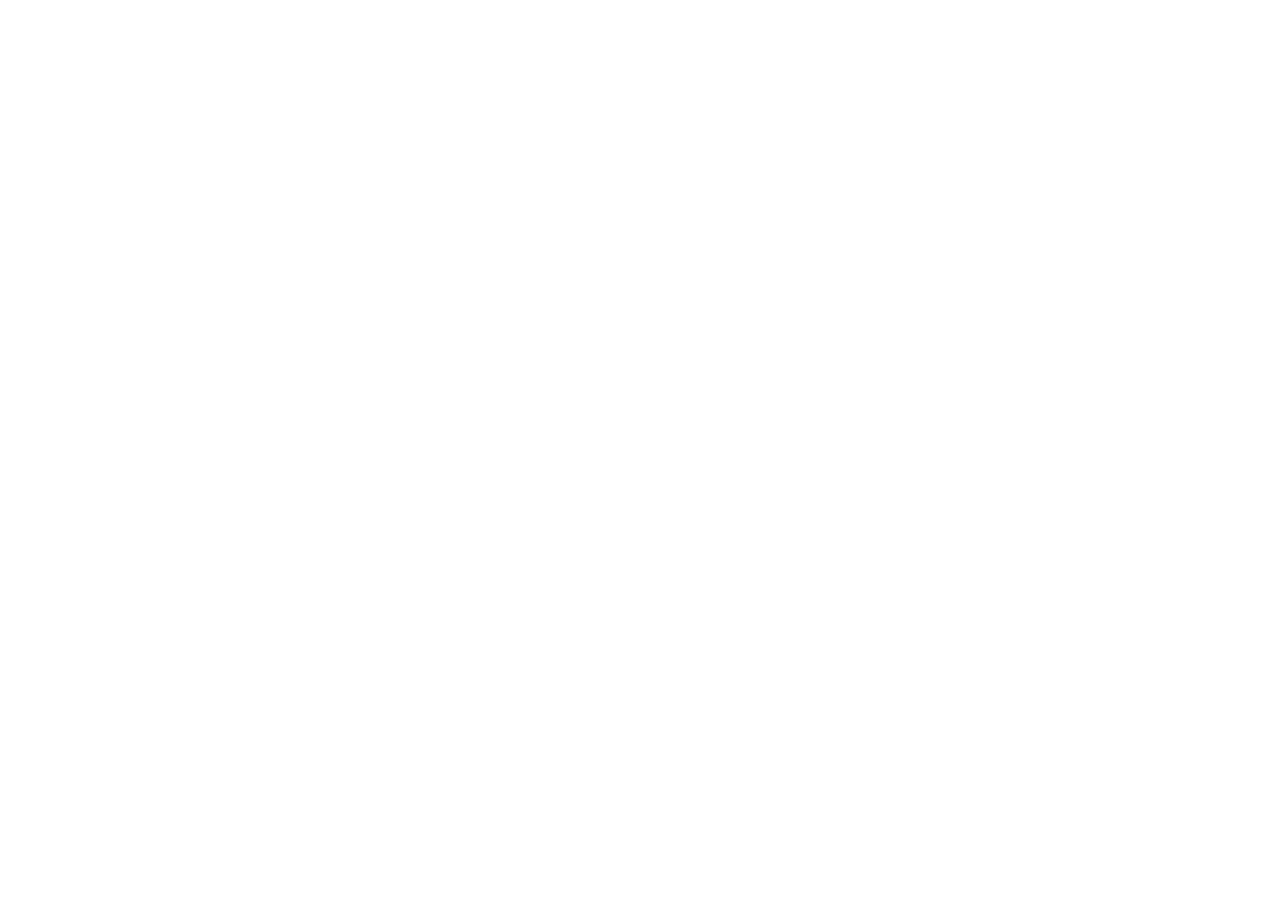
==== mobile-menu/index.html @ 4021203f "Add mobile-menu assets" ====
<!DOCTYPE html>
<html lang="en">
<head>
    <meta charset="UTF-8">
    <meta http-equiv="X-UA-Compatible" content="IE=edge">
    <meta name="viewport" content="width=device-width, initial-scale=1.0">
    <title>Tabs Menu</title>
    <link rel="stylesheet" href="./style.css">
</head>
<body>
    
</body>
</html>
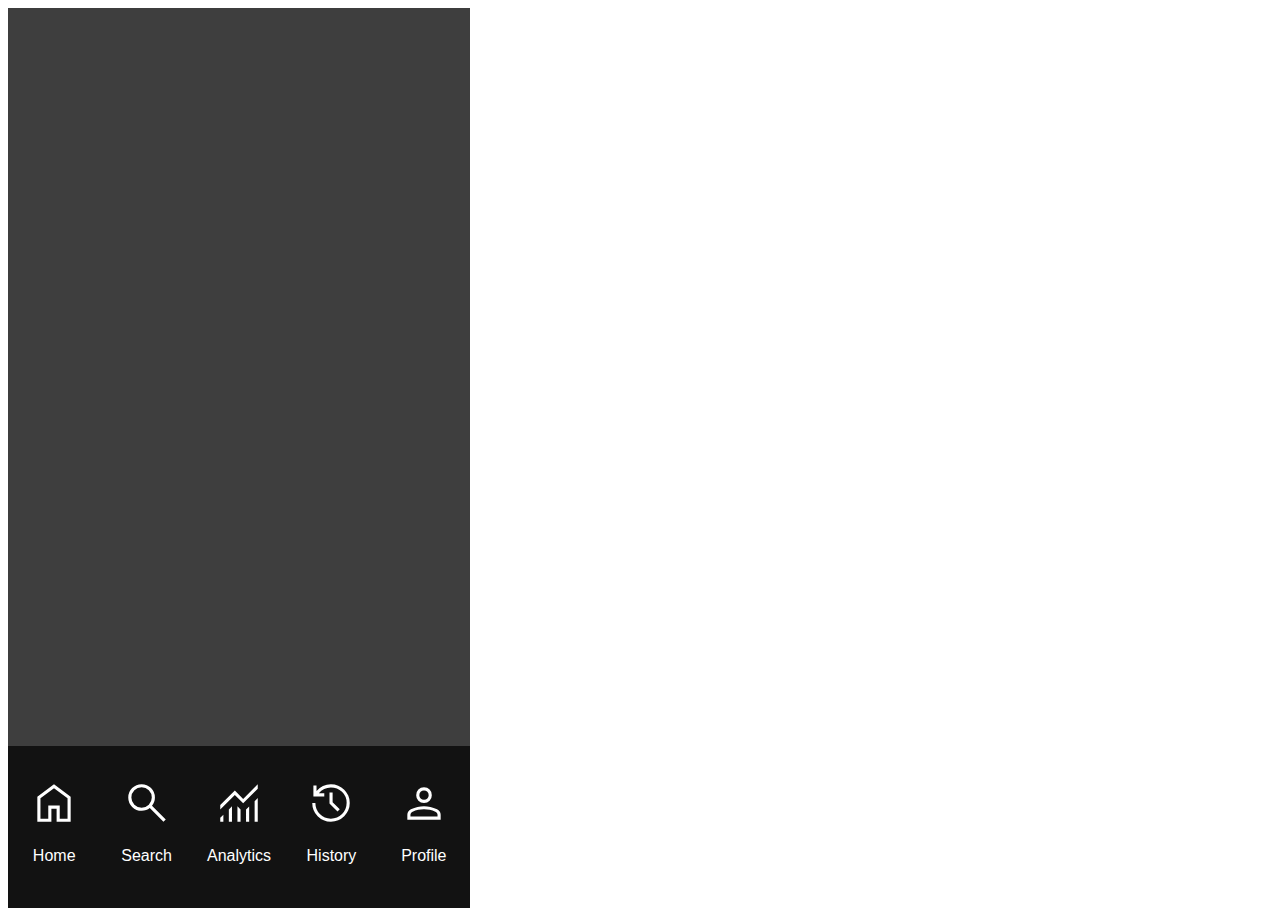
==== commit 5a06c1d2: "Complete mobile menu" ====
--- a/mobile-menu/index.html
+++ b/mobile-menu/index.html
@@ -4,10 +4,20 @@
     <meta charset="UTF-8">
     <meta http-equiv="X-UA-Compatible" content="IE=edge">
     <meta name="viewport" content="width=device-width, initial-scale=1.0">
-    <title>Tabs Menu</title>
+    <title>Mobile menu</title>
     <link rel="stylesheet" href="./style.css">
+    <script src="./index.js" defer></script>
 </head>
 <body>
-    
+    <div class="view">
+        <main></main>
+        <nav>
+            <button class="btn-menu"><img src="./assets/home.svg" alt=""><p>Home</p></button >
+            <button class="btn-menu"><img src="./assets/search.svg" alt=""><p>Search</p></button >
+            <button class="btn-menu"><img src="./assets/analytics.svg" alt=""><p>Analytics</p></button>
+            <button class="btn-menu"><img src="./assets/history.svg" alt=""><p>History</p></button >
+            <button class="btn-menu"><img src="./assets/profile.svg" alt=""><p>Profile</p></button >
+        </nav>
+    </div>
 </body>
 </html>--- a/mobile-menu/style.css
+++ b/mobile-menu/style.css
@@ -0,0 +1,53 @@
+.view {
+    height: 900px;
+    width: 462px;
+    display: flex;
+    flex-direction: column;
+    justify-content: center;
+    align-items: center;
+}
+
+p {
+    color: white;
+}
+
+nav img {
+    height: 50px;
+    width: 50px;
+}
+
+nav p {
+    font-size: 1rem;
+}
+
+main,
+nav {
+    width: 462px;
+    background-color: #121212;
+}
+
+main {
+    height: calc(.82 * 900px);
+    background-color: #3e3e3e;
+}
+
+nav {
+    height: calc(.18 * 900px);
+    display: flex;
+    justify-content: space-around;
+    align-items: center;
+
+}
+
+.btn-menu {
+    height: 100px;
+    width: 100px;
+    background-size: cover;
+    border: none;
+    background-color: #121212;
+}
+
+.btn-menu:hover {
+    background-color: #323232;
+}
+
